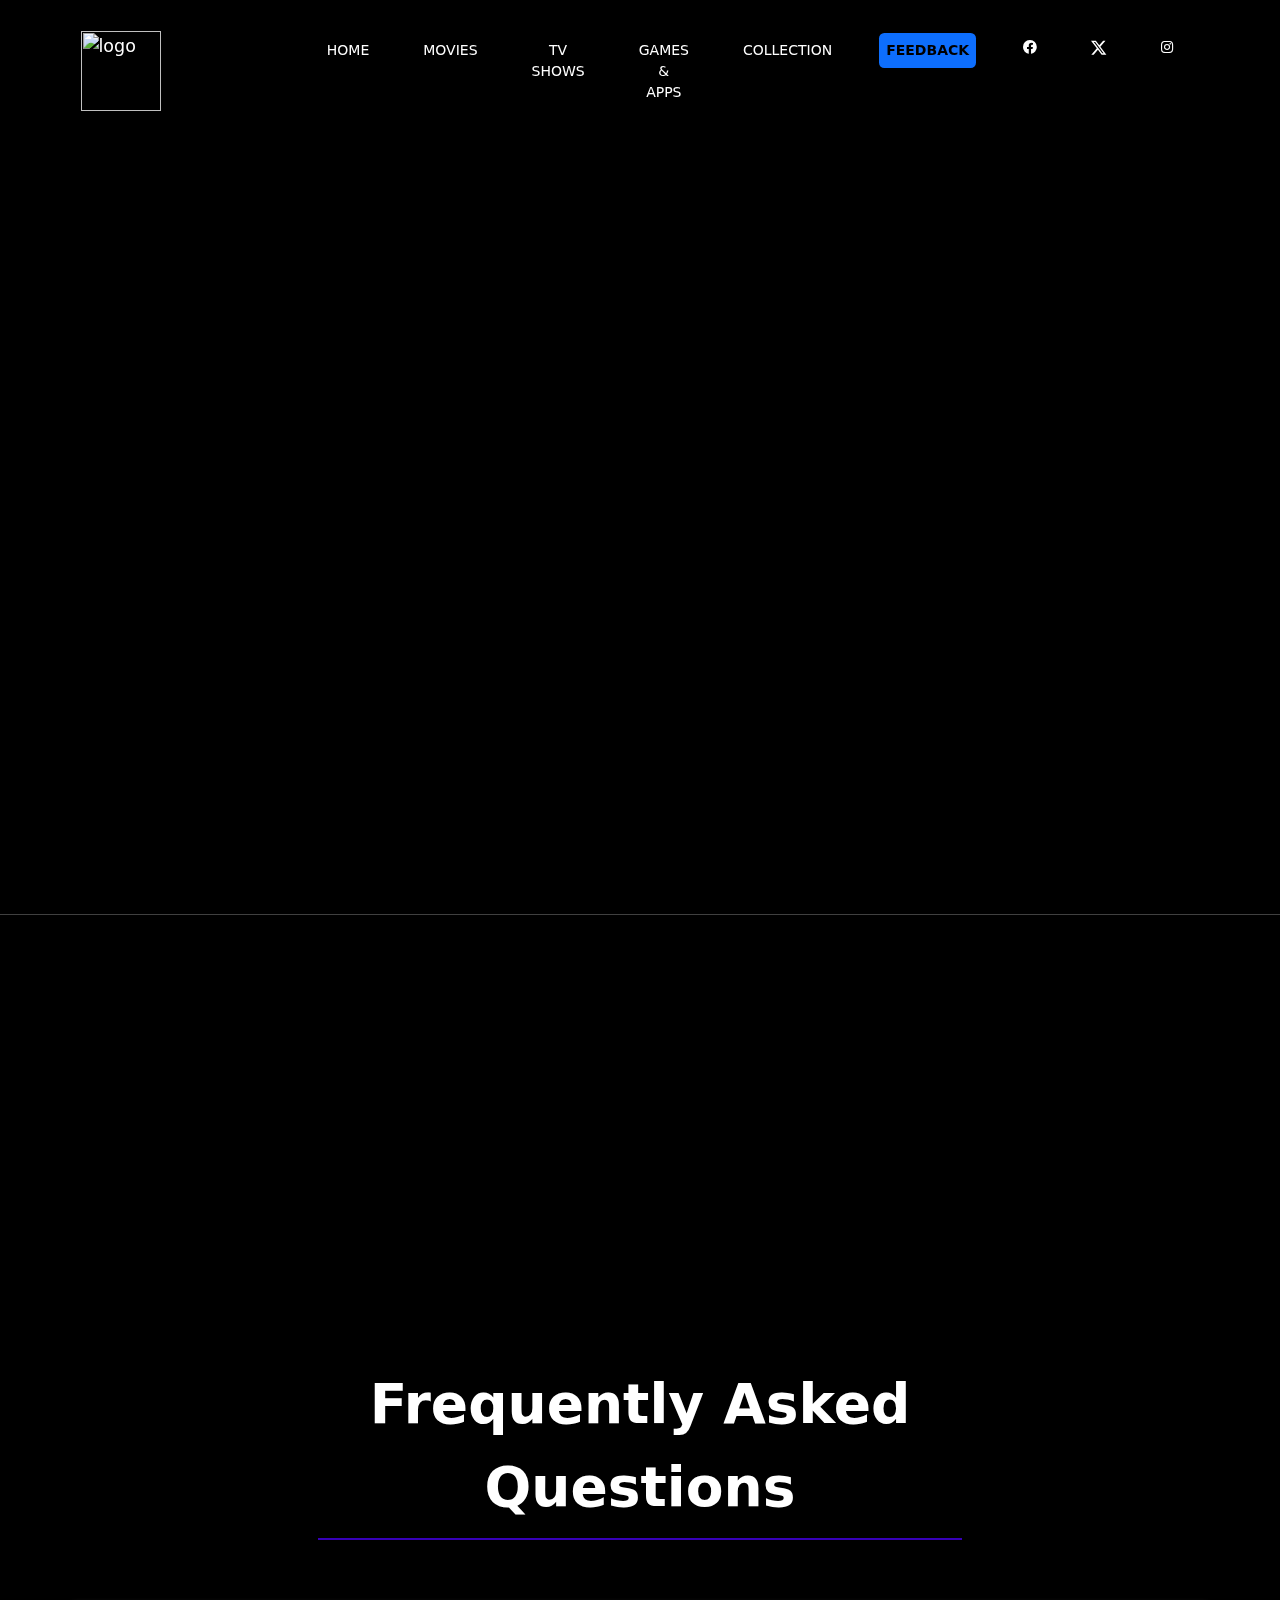
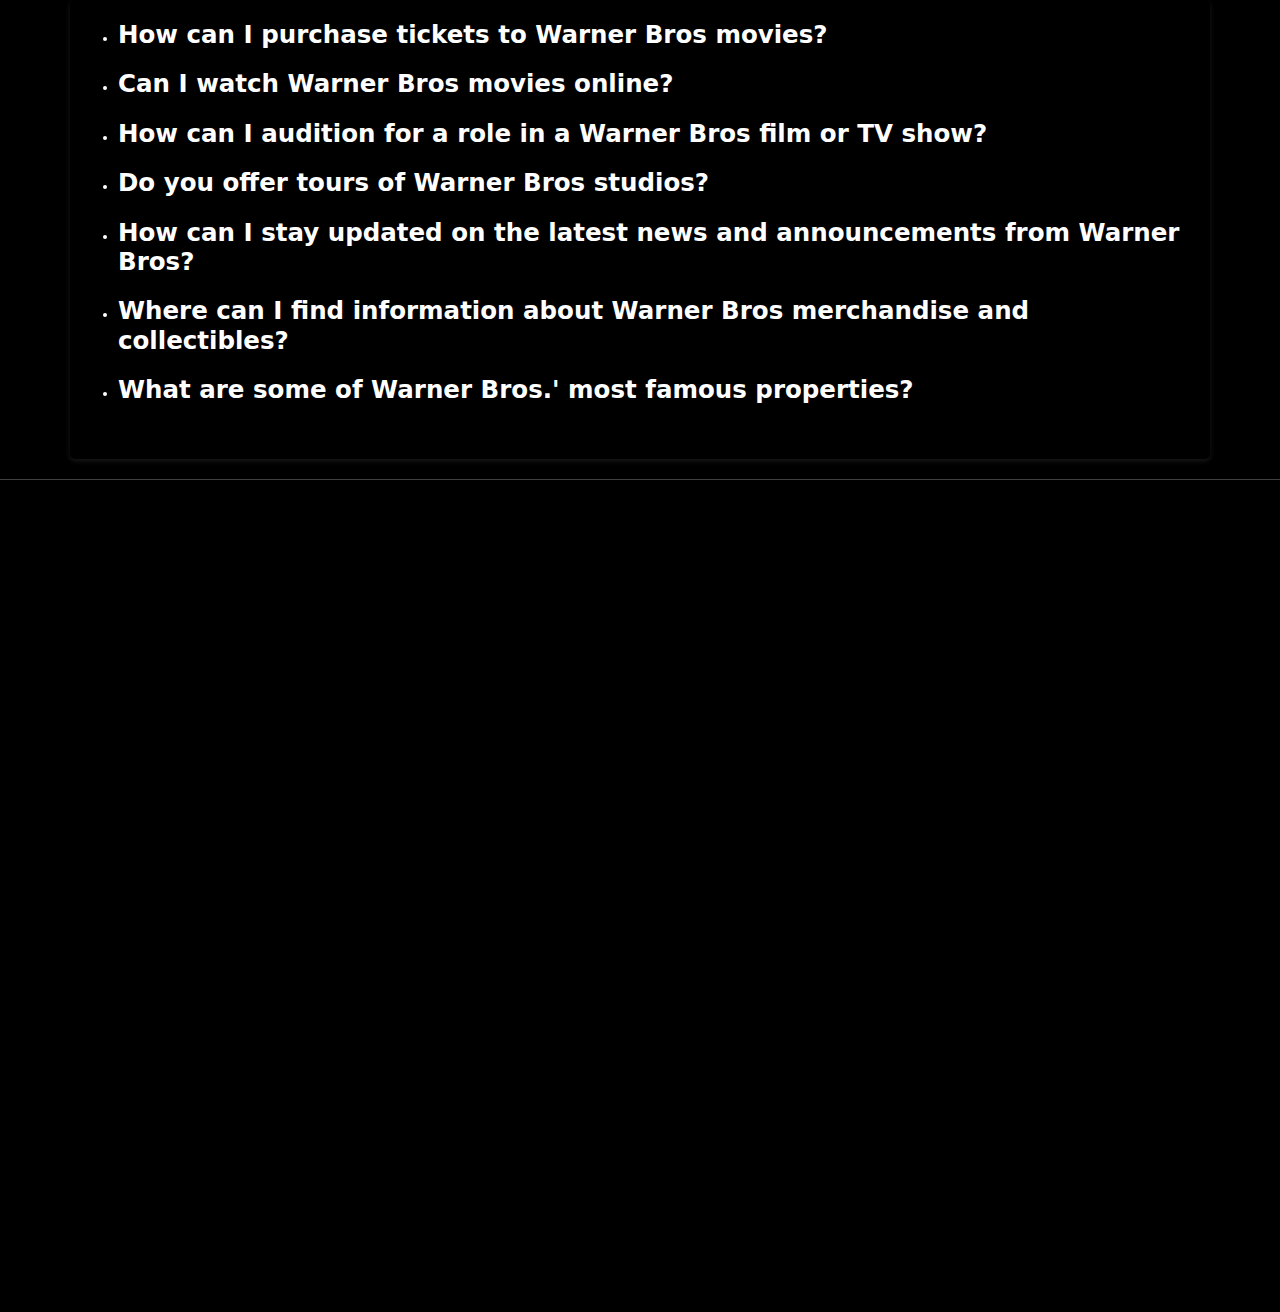
==== feedback.html @ a3bfcc82 "Add files via upload" ====
<!doctype>
<html lang="en">
<meta charset="UTF-8">
<meta name="viewport" content="width=device-width, initial-scale=1.0">
	<link rel="stylesheet" href="styles.css">
<head>
   <title>Warner_Bros | Feedback</title>
    <link rel="website icon" type="png"
    href="Images/pngwing2.com.png">
    
    
  <link href="https://cdn.jsdelivr.net/npm/bootstrap@5.2.3/dist/css/bootstrap.min.css" rel="stylesheet" integrity="sha384-rbsA2VBKQhggwzxH7pPCaAqO46MgnOM80zW1RWuH61DGLwZJEdK2Kadq2F9CUG65" crossorigin="anonymous">
  <link href="https://cdn.jsdelivr.net/npm/bootstrap@5.0.2/dist/css/bootstrap.min.css" rel="stylesheet" integrity="sha384-EVSTQN3/azprG1Anm3QDgpJLIm9Nao0Yz1ztcQTwFspd3yD65VohhpuuCOmLASjC" crossorigin="anonymous">
  <link href="https://cdnjs.cloudflare.com/ajax/libs/twitter-bootstrap/5.3.0/css/bootstrap.min.css" rel="stylesheet">
  <link rel="stylesheet" href="https://cdn.jsdelivr.net/npm/bootstrap@5.2.0-beta1/dist/css/bootstrap.min.css">
  <link rel="stylesheet" href="https://cdnjs.cloudflare.com/ajax/libs/font-awesome/5.15.4/css/all.min.css">
   <style>
    .featurette {
        opacity: 0;
        transform: translateY(50px);
        transition: opacity 0.5s ease, transform 0.5s ease;
        color: #fff;
    }

    .featurette-show {
        opacity: 1;
        transform: translateY(0);
    }
    .navbar {
  background-color: transparent !important;
}

    /* Add this CSS for the solid navbar */
    .solid-nav {
      background-color: #000 !important;
      transition: background-color 0.3s ease-in-out;
    }
    h1{
      text-align: left;
      margin-bottom: 0;
      margin-left: 0;
    }
        h1, h2, h3 {
            color: #ffffff;
            font-weight: bolder;
        }
        .faq-item {
            margin-bottom: 20px;
        }
        .faq-question {
            font-weight: bold;
            cursor: pointer;
        }
        .faq-answer {
            display: none;
            margin-top: 10px;
        }

body{
  background-color: #000;
  color: #fff;
}
.blockquote{
  font-weight: bolder;
}
section {
  background-image: url(Images/stars.jpeg);
  background-size: cover;
  background-position: center;
}
* {box-sizing: border-box;}

input[type=text], select, textarea {
  width: 100%;
  padding: 12px;
  border: 1px solid #2500ba;
  border-radius: 4px;
  box-sizing: border-box;
  margin-top: 6px;
  margin-bottom: 16px;
  resize: vertical;
}

input[type=submit] {
  background-color: #000000;
  border-color:rgb(0, 0, 214) ;
  color: rgb(18, 0, 180);
  padding: 12px 20px;
  
  border-radius: 4px;
  cursor: pointer;
}

input[type=submit]:hover {
  background-color: #4200dd;
  color: #ffffff;
}


</style>
</head>  
<body>
  <header>
  <nav class="navbar nav nav-pills nav-fill navbar-expand-lg navbar-dark bg-dark fixed-top">
    <div class="container">
      <a class="navbar-brand" href="feedback.html">
        <img src="Images/Warner_Bros._logo_2023.svg.png" alt="logo" width="80" height="80" class="d-inline-block align-text-top">
      </a>
      <button class="navbar-toggler" type="button" data-bs-toggle="collapse" data-bs-target="#navbarNav"
        aria-controls="navbarNav" aria-expanded="false" aria-label="Toggle navigation">
        <span class="navbar-toggler-icon"></span>
      </button>
      <div class="collapse navbar-collapse" id="navbarNav">
        <ul class="navbar-nav ms-auto">
          <li class="nav-item">
            <a class="nav-link" href="index.html">Home</a>
          </li>
          <li class="nav-item">
            <a class="nav-link" href="movies.html">Movies</a>
          </li>
          <li class="nav-item">
            <a class="nav-link" href="tvshows.html">Tv Shows</a>
          </li>
          <li class="nav-item">
            <a class="nav-link" href="games&apps.html">Games & Apps</a>
          </li>
          <li class="nav-item">
            <a class="nav-link" href="collection.html">Collection</a>
          </li>
          <li class="nav-item">
            <strong><a class="nav-link active" aria-current="page" href="feedback.html" style="color: #000;">Feedback</a></strong>
          </li>
          <li class="nav-item">
            <a class="nav-link" href="https://www.facebook.com/warnerbrosent/"><i class="fab fa-facebook"></i></a>
          </li>
          <li class="nav-item">
            <a class="nav-link" href="https://twitter.com/Warnerbros/"><svg xmlns="http://www.w3.org/2000/svg" width="1.1em" height="1.1em" fill="currentColor" class="bi bi-twitter-x" viewBox="0 0 16 16" lc-helper="svg-icon" class=""><path d="M12.6.75h2.454l-5.36 6.142L16 15.25h-4.937l-3.867-5.07-4.425 5.07H.316l5.733-6.57L0 .75h5.063l3.495 4.633L12.601.75Zm-.86 13.028h1.36L4.323 2.145H2.865z"/></svg></a>
          </li>
          <li class="nav-item">
            <a class="nav-link" href="https://www.instagram.com/warnerbrosentertainment/"><i class="fab fa-instagram"></i></a>
          </li>
        </ul>
      </div>
    </div>
  </nav>
  </header>
  <div id="intro" class="bg-video">
    <div class="mask text-white">
      <div class="container d-flex align-items-center text-center h-100">
        <video autoplay loop muted playsinline>
          <source src="Images/WB100 _  Celebrating 100 years of storytelling at the Academy Awards.mp4" type="video/mp4">
          Your browser does not support the video tag.
        </video>
      </div>
    </div>
  </div>

  <hr class="featurette-divider">

  <div class="row featurette" id="featurette1">
      <div class="col-md-7">
          <figure>
              <blockquote class="blockquote">
                <h1 class="display-1">Warner Bros Feedback</h1></blockquote>
                <br>
                <big>
                <p style="text-align: left;">
                  We value your feedback!  Warner Bros. strives to create exceptional entertainment experiences and your input helps us achieve that goal. This page allows you to share your thoughts and suggestions on various aspects of Warner Bros.
               </p>
              </big>
            </figure>      
      </div> 
      <div class="col-md-5">
          <img class="featurette-image img-fluid mx-auto" src="Images/daffy duck and bugs bunny.png" alt="daffy duck" width="400px" height="200px">
      </div>
  </div>
<section>
  <div class="container my-3">
    <div class="row justify-content-center">
      <div class="col-lg-7 col-md-8">
        <div class="text-center">
          <div class="divider" class="text-light fw-bold" style="font-size: 55px; ">Frequently Asked Questions</div>
        </div>
      </div>
      <br>
    </div>
  </div>
  <div class="container" style=" margin: 20px auto; padding: 20px; border-radius: 5px;  box-shadow: 0 2px 5px rgba(255, 246, 246, 0.1) ">
    <ul>
      <li><div class="faq-item">
            <h3 class="faq-question">How can I purchase tickets to Warner Bros movies?</h3>
            <div class="faq-answer">
              <p class="fs-5">You can purchase tickets to Warner Bros movies through various ticketing platforms like Fandango, AMC, Regal Cinemas, and directly through our website for select theaters.</p>
            </div>
          </div>
        </li>
      <li><div class="faq-item">
            <h3 class="faq-question">Can I watch Warner Bros movies online?</h3>
            <div class="faq-answer">
              <p class="fs-5">Yes, you can watch Warner Bros movies online through streaming platforms like HBO Max, Amazon Prime Video, Google Play Movies, and iTunes.</p>
            </div>
          </div>
        </li>
        <li><div class="faq-item">
              <h3 class="faq-question">How can I audition for a role in a Warner Bros film or TV show?</h3>
              <div class="faq-answer">
                <p class="fs-5">Warner Bros holds casting calls for various projects throughout the year. Keep an eye on our website and social media channels for announcements about upcoming auditions and casting opportunities.</p>
              </div>
            </div>
        </li>
        <li><div class="faq-item">
              <h3 class="faq-question">Do you offer tours of Warner Bros studios?</h3>
              <div class="faq-answer">
                <p class="fs-5">Yes, Warner Bros Studio Tour Hollywood offers guided tours of our historic studio lot in Burbank, California. Visit our website for more information and to book your tour.</p>
              </div>
            </div>
        </li>
        <li><div class="faq-item">
              <h3 class="faq-question">How can I stay updated on the latest news and announcements from Warner Bros?</h3>
              <div class="faq-answer">
                <p class="fs-5">You can stay updated on the latest news, announcements, and behind-the-scenes content from Warner Bros by following us on social media and subscribing to our newsletter on the website.</p>
              </div>
            </div>
        </li> 
        <li><div class="faq-item">
              <h3 class="faq-question">Where can I find information about Warner Bros merchandise and collectibles?</h3>
              <div class="faq-answer">
                <p class="fs-5">You can find a wide range of Warner Bros merchandise and collectibles on our official online store, as well as through authorized retailers and specialty stores.</p>
              </div>
            </div>
        </li>
        <li><div class="faq-item">
              <h3 class="faq-question">What are some of Warner Bros.' most famous properties?</h3>
              <div class="faq-answer">
                <p class="fs-5">Warner Bros. is home to iconic franchises like DC Comics (Batman, Superman, Wonder Woman),  Lord of the Rings, Harry Potter,  The Wizard of Oz, Casablanca, Friends, and Rick and Morty.</p>
              </div>
            </div>
        </li> 
    </ul>
  </div>
</section>
  <hr class="featurette-divider">

  <div class="row featurette" id="featurette2">
    <div class="col-md-5">
          <img class="featurette-image img-fluid mx-auto" src="Images/daffy  duck.png"alt="daffy duck" width="400px" height="200px">
      </div>
  
      <div class="col-md-7">
          <figure>
              <blockquote class="blockquote">
                <h1 class="display-1">Have any feedback? Let us know!</h1></blockquote>
                <big>
                <p>
                  <div class="container">
                    <form action="/action_page.php">
                      <label for="fname">First Name</label>
                      <input type="text" id="fname" name="firstname" placeholder="Your name..">
                  
                      <label for="lname">Last Name</label>
                      <input type="text" id="lname" name="lastname" placeholder="Your last name..">
                  
                      <label for="subject">Your Feedback</label>
                      <textarea id="subject" name="subject" placeholder="Let us know..." style="height:100px"></textarea>
                  
                      <input type="submit" value="Submit feedback">
                    </form>
                  </div>
                </p>
                </big>
          </figure>
      </div>  

<footer>
  <div class="container d-flex flex-wrap justify-content-between align-items-center py-3 my-4 border-top">
    <div class="col-md-4 d-flex align-items-center">
      <div class="lc-block text-center mb-3 mb-md-0">
        <a class="navbar-brand" href="index.html">
          <img class="img-fluid me-1" src="Images/Warner_Bros._logo_2023.svg.png" alt="my brand" width="48px" height="48px">
        </a>
      </div>
    </div>
        <p class="h5" style="text-align: center;"></i>© 2024 Warner_Bros, Inc</p>
  
    <div class="col-md-4 justify-content-end d-flex gap-3">
      <div class="lc-block">
  
        <a href="https://www.facebook.com/warnerbrosent/">
          <svg xmlns="http://www.w3.org/2000/svg" width="2em" height="2em" fill="currentColor" viewBox="0 0 16 16" lc-helper="svg-icon" class="">
            <path d="M16 8.049c0-4.446-3.582-8.05-8-8.05C3.58 0-.002 3.603-.002 8.05c0 4.017 2.926 7.347 6.75 7.951v-5.625h-2.03V8.05H6.75V6.275c0-2.017 1.195-3.131 3.022-3.131.876 0 1.791.157 1.791.157v1.98h-1.009c-.993 0-1.303.621-1.303 1.258v1.51h2.218l-.354 2.326H9.25V16c3.824-.604 6.75-3.934 6.75-7.951z"></path>
          </svg>
        </a>
  
      </div>
 <hr class="featurette-divider">

            <div class="lc-block">	
  
                <a href="https://twitter.com/Warnerbros/">
          <svg xmlns="http://www.w3.org/2000/svg" width="2em" height="2em" fill="currentColor" class="bi bi-twitter-x" viewBox="0 0 16 16" lc-helper="svg-icon" class="">
            <path d="M12.6.75h2.454l-5.36 6.142L16 15.25h-4.937l-3.867-5.07-4.425 5.07H.316l5.733-6.57L0 .75h5.063l3.495 4.633L12.601.75Zm-.86 13.028h1.36L4.323 2.145H2.865z"/>
            </svg>
        </a>
      </div>
           
      <div class="lc-block">
  
        <a href="https://www.instagram.com/warnerbrosentertainment/">
          <svg xmlns="http://www.w3.org/2000/svg" width="2em" height="2em" fill="currentColor" viewBox="0 0 16 16"  lc-helper="svg-icon">
            <path d="M8 0C5.829 0 5.556.01 4.703.048 3.85.088 3.269.222 2.76.42a3.917 3.917 0 0 0-1.417.923A3.927 3.927 0 0 0 .42 2.76C.222 3.268.087 3.85.048 4.7.01 5.555 0 5.827 0 8.001c0 2.172.01 2.444.048 3.297.04.852.174 1.433.372 1.942.205.526.478.972.923 1.417.444.445.89.719 1.416.923.51.198 1.09.333 1.942.372C5.555 15.99 5.827 16 8 16s2.444-.01 3.298-.048c.851-.04 1.434-.174 1.943-.372a3.916 3.916 0 0 0 1.416-.923c.445-.445.718-.891.923-1.417.197-.509.332-1.09.372-1.942C15.99 10.445 16 10.173 16 8s-.01-2.445-.048-3.299c-.04-.851-.175-1.433-.372-1.941a3.926 3.926 0 0 0-.923-1.417A3.911 3.911 0 0 0 13.24.42c-.51-.198-1.092-.333-1.943-.372C10.443.01 10.172 0 7.998 0h.003zm-.717 1.442h.718c2.136 0 2.389.007 3.232.046.78.035 1.204.166 1.486.275.373.145.64.319.92.599.28.28.453.546.598.92.11.281.24.705.275 1.485.039.843.047 1.096.047 3.231s-.008 2.389-.047 3.232c-.035.78-.166 1.203-.275 1.485a2.47 2.47 0 0 1-.599.919c-.28.28-.546.453-.92.598-.28.11-.704.24-1.485.276-.843.038-1.096.047-3.232.047s-2.39-.009-3.233-.047c-.78-.036-1.203-.166-1.485-.276a2.478 2.478 0 0 1-.92-.598 2.48 2.48 0 0 1-.6-.92c-.109-.281-.24-.705-.275-1.485-.038-.843-.046-1.096-.046-3.233 0-2.136.008-2.388.046-3.231.036-.78.166-1.204.276-1.486.145-.373.319-.64.599-.92.28-.28.546-.453.92-.598.282-.11.705-.24 1.485-.276.738-.034 1.024-.044 2.515-.045v.002zm4.988 1.328a.96.96 0 1 0 0 1.92.96.96 0 0 0 0-1.92zm-4.27 1.122a4.109 4.109 0 1 0 0 8.217 4.109 4.109 0 0 0 0-8.217zm0 1.441a2.667 2.667 0 1 1 0 5.334 2.667 2.667 0 0 1 0-5.334z"></path>
          </svg>
        </a>
  
      </div>
      <div class="lc-block">
  
        <a href="https://www.youtube.com/user/WarnerBrosPictures">
          <svg xmlns="http://www.w3.org/2000/svg" width="2em" height="2em" fill="currentColor" viewBox="0 0 16 16"  lc-helper="svg-icon">
            <path d="M8.051 1.999h.089c.822.003 4.987.033 6.11.335a2.01 2.01 0 0 1 1.415 1.42c.101.38.172.883.22 1.402l.01.104.022.26.008.104c.065.914.073 1.77.074 1.957v.075c-.001.194-.01 1.108-.082 2.06l-.008.105-.009.104c-.05.572-.124 1.14-.235 1.558a2.007 2.007 0 0 1-1.415 1.42c-1.16.312-5.569.334-6.18.335h-.142c-.309 0-1.587-.006-2.927-.052l-.17-.006-.087-.004-.171-.007-.171-.007c-1.11-.049-2.167-.128-2.654-.26a2.007 2.007 0 0 1-1.415-1.419c-.111-.417-.185-.986-.235-1.558L.09 9.82l-.008-.104A31.4 31.4 0 0 1 0 7.68v-.123c.002-.215.01-.958.064-1.778l.007-.103.003-.052.008-.104.022-.26.01-.104c.048-.519.119-1.023.22-1.402a2.007 2.007 0 0 1 1.415-1.42c.487-.13 1.544-.21 2.654-.26l.17-.007.172-.006.086-.003.171-.007A99.788 99.788 0 0 1 7.858 2h.193zM6.4 5.209v4.818l4.157-2.408L6.4 5.209z"></path>
          </svg>
        </a>
  
      </div>
    </div>
  </div>
  </footer>

<script>
    document.addEventListener("DOMContentLoaded", function() {
        const observer = new IntersectionObserver(entries => {
            entries.forEach(entry => {
                if (entry.isIntersecting) {
                    entry.target.classList.add("featurette-show");
                }
            });
        });

        const features = document.querySelectorAll(".featurette");
        features.forEach(feature => {
            observer.observe(feature);
        });
    });
     // Add JavaScript to toggle visibility of FAQ answers
     const faqQuestions = document.querySelectorAll('.faq-question');
        faqQuestions.forEach(question => {
            question.addEventListener('click', () => {
                const answer = question.nextElementSibling;
                answer.style.display = answer.style.display === 'block' ? 'none' : 'block';
            });
        });
        window.addEventListener('scroll', function() {
    const navbar = document.querySelector('.navbar');
    if (window.scrollY > 50) {
      navbar.classList.add('solid-nav');
    } else {
      navbar.classList.remove('solid-nav');
    }
  });
  </script>

  <!-- External Scripts -->

  <script src="https://cdn.jsdelivr.net/npm/@popperjs/core@2.9.2/dist/umd/popper.min.js" integrity="sha384-IQsoLXl5PILFhosVNubq5LC7Qb9DXgDA9i+tQ8Zj3iwWAwPtgFTxbJ8NT4GN1R8p" crossorigin="anonymous"></script>
  <script src="https://cdn.jsdelivr.net/npm/bootstrap@5.0.2/dist/js/bootstrap.min.js" integrity="sha384-cVKIPhGWiC2Al4u+LWgxfKTRIcfu0JTxR+EQDz/bgldoEyl4H0zUF0QKbrJ0EcQF" crossorigin="anonymous"></script>

</body>
</html>
---- styles.css ----
header{
  color: #fff;
}
.navbar {
    width: 100%;
    margin: auto;
    padding: 5;
    display: flex;
    align-items: center;
    justify-content: space-between;
    margin-top: 0;
    }
    .aria-current{
      text-decoration: underline;
      color: #007bff;
    }
.navbar-brand{
    width: 240px;
    cursor: pointer;
    }
.navbar ul li{
    list-style: none;
    display: inline-block;
    margin:0 20px;
    position: relative;
    }
.navbar ul li a {
    text-decoration: none;
    color: #fff;
    text-transform: uppercase;
    }
.navbar ul li::after{
    content:'';
    height: 3px;
    width: 0;
    background: rgb(46, 0, 232);
    position: absolute;
    left: 0;
    bottom: -4px;
    transition: 0.5s;
    }
.navbar ul li:hover::after{
    width:100%  
}
body {
    font-family: Arial, sans-serif;
    color: rgb(255, 255, 255);
      
}
html, body{
  margin: 0;
  background: rgb(0, 0, 0);
  color: #fff;
  
  font-size: 14px;
  font-weight: 400;
  overflow-x: hidden;
}

@import url('https://fonts.googleapis.com/css2?family=Poetsen+One&display=swap');
.poetsen-one-regular {
  font-family: "Poetsen One", sans-serif;
  font-weight: 400;
  font-style: normal;
}


.slick-slider button {
    position: absolute;
    top: 32%;
    outline: "none";
    border: none;
    width: 40px;
    height: 40px;
    border-radius: 35px;
    background-color: black;
    color: white;
    z-index: 99;
  }
  
  .slick-slider .slick-prev {
    left: -2px;
    font-size: 0;
  }
  
  .slick-slider .slick-prev::before {
    content: '<';
    line-height: 1;
    font-size: 25px;
  }
  
  .slick-slider .slick-next {
    right: -2px;
    font-size: 0;
  }
  
  .slick-slider .slick-next::after {
    content: '>';
    line-height: 1;
    font-size: 25px;
  }
   
  .slick-dots{
    text-align: center;
  }
  
  .slick-dots li{
    display: inline-block;
    padding: 1px;
    background-color: #ccc;
    margin: 10px 5px;
    width: 10px;
    height: 10px;
    border-radius: 10px;
    cursor: pointer;
  }
  
  .slick-dots button{
    display: none;
  }
  
  .slick-dots li.slick-active{
    background: #000;
  }
  
  .slick-slider img{
    width: 100%;
    height: 26rem;
  }
  
  .slick-slide {
    padding:40px 0;
    position: relative;
    height:auto !important;
    opacity: 0.5;
    transition: all 900ms ease;
  }
  
  .slick-current {
    opacity: 1;
    transform: scale(1.2);
    z-index: 99;
    box-shadow: rgba(0, 0, 0, 0.24) 0px 3px 8px;
  } 
  
  .slick-slide .xyz{
    opacity: 0;
  }
  
  .slick-current .xyz{
    opacity: 1;
  }
  
  
.featuretter{
    width: 100%;
}
@import url('https://fonts.googleapis.com/css?family=Montserrat:300,400,700,800');

section{
  color: #fff;
  background-color: #000;
}
footer{
  width: 100%;
  text-decoration: none;
  color: white;
  text-align: center;
  background-color: #000;
}
.container {
  display: grid;
  grid-template-columns: repeat(auto-fit, minmax(250px, 1fr));
  gap: 20px;
  padding: 20px;
}

.card {
  flex: 1 0 calc(25% - 20px); /* Adjust card width for four cards in a row */
  background-color: #000000;
  border-radius: 8px;
  overflow: hidden;
  box-shadow: 0 4px 8px rgba(0, 0, 0, 0.1);
  transition: transform 0.3s ease-in-out;
  position: relative;
}

.card:before {
  content: "";
  position: absolute;
  top: 0;
  left: 0;
  width: 100%;
  height: 100%;
  border-radius: 8px;
  pointer-events: none;
  background: linear-gradient(to bottom, rgba(136, 130, 222, 0.682) 0%, rgba(255, 255, 255, 0) 100%);
  z-index: -1;
}

.card:hover {
  transform: scale(1.05);
}
.card-content {
  padding: 20px; /* Add padding to the card content */
}
.card-title {
  font-size: 1.2rem; /* Adjust the font size of the title */
  margin-bottom: 10px; /* Add some bottom margin to the title */
}
.play-content {
  display: none; /* Hide play content by default */
}
.play-button {
  font-size: 14px; /* Adjust font size for smaller screens */
}

.card:hover .play-content {
  display: block; /* Show play content on hover */
}
.card-description {
  font-size: 1rem; /* Adjust the font size of the description */
  color: #ffffff; /* Set the text color to white */
}
@media screen and (max-width: 1200px) {
  .card {
    flex-basis: calc(33.33% - 20px); /* Adjust card width for smaller screens */
  }
}

@media screen and (max-width: 768px) {
  .card {
    flex-basis: calc(50% - 20px); /* Adjust card width for phone resolutions */
  }
}
.movie-card::after {
  content: "";
  position: absolute;
  top: 0;
  left: 0;
  width: 100%;
  height: 100%;
  background: linear-gradient(to bottom, rgba(0, 0, 0, 0), rgba(0, 0, 0, 0.2)); /* Adjust gradient colors and opacity */
  pointer-events: none; /* Ensures the pseudo-element doesn't interfere with clicks */
  z-index: 2; /* Ensures the gradient layer is behind the content */
}

.card img {
  width: 100%;
  height: 300px; /* Adjust the height of the image */
  filter: none;
}

.info {
  padding: 10px; /* Adjust the padding inside the card */
  color:#fff;
}

.info h2 {
  margin-top: 0;
  font-size: 18px; /* Adjust the font size of the movie title */
  text-align: center;
}

.info p {
  font-size: 14px; /* Adjust the font size of the movie description */
  margin-top: 0.5cm;
}

@media screen and (max-width: 768px) {
  .card {
    width: 150px; /* Adjust the width of the card for smaller screens */
    height: 250px; /* Adjust the height of the card for smaller screens */
  }

  .card img {
    height: 150px; /* Adjust the height of the image for smaller screens */
  }

  .info {
    padding: 8px; /* Adjust the padding inside the card for smaller screens */
  }

  .info h2 {
    font-size: 16px; /* Adjust the font size of the movie title for smaller screens */
  }

  .info p {
    font-size: 12px; /* Adjust the font size of the movie description for smaller screens */
  }
}
.featurette-divider {
  border-color: 7px solid #1b007d; /* Increase border thickness to 3 pixels */
}

.modal-body {
  text-align: center;
}

/* Center modal content vertically */
.modal-dialog {
  display: flex;
  align-items: center;
  justify-content: center;
  min-height: calc(100% - 1rem);
}
/* Style modal title */
.modal-title {
  font-size: 24px;
}
.modal-content{
  background-color: #000000;
  color: #fff;
  border-color: #007bff;
}
span {
  padding: 0.125rem 0.25rem;
  font-size: 1rem;
  font-weight: 400;
  line-height: 1rem;
  color: rgb(0, 0, 0);
  background-color: rgb(151, 141, 141);
  border-radius: 5px;
}
.bg-video {
position: relative;
width: 100%;
height: 100vh;
overflow: hidden;
}

.bg-video video {
position: absolute;
top: 50%;
left: 50%;
transform: translate(-50%, -50%);
min-width: 100%;
min-height: 100%;
width: auto;
height: auto;
}
.divider {
  width: 100%;
  text-align: center;
  font-size: 20px;
  font-weight: bold;
  margin-bottom: 20px; /* Add spacing below the divider */
  border-bottom: 2px solid #3700b8; /* Add a border below the divider */
  padding-bottom: 10px; /* Add padding below the divider */
}

.modal-lg{
  width: 700px;
  height: 500px;
}
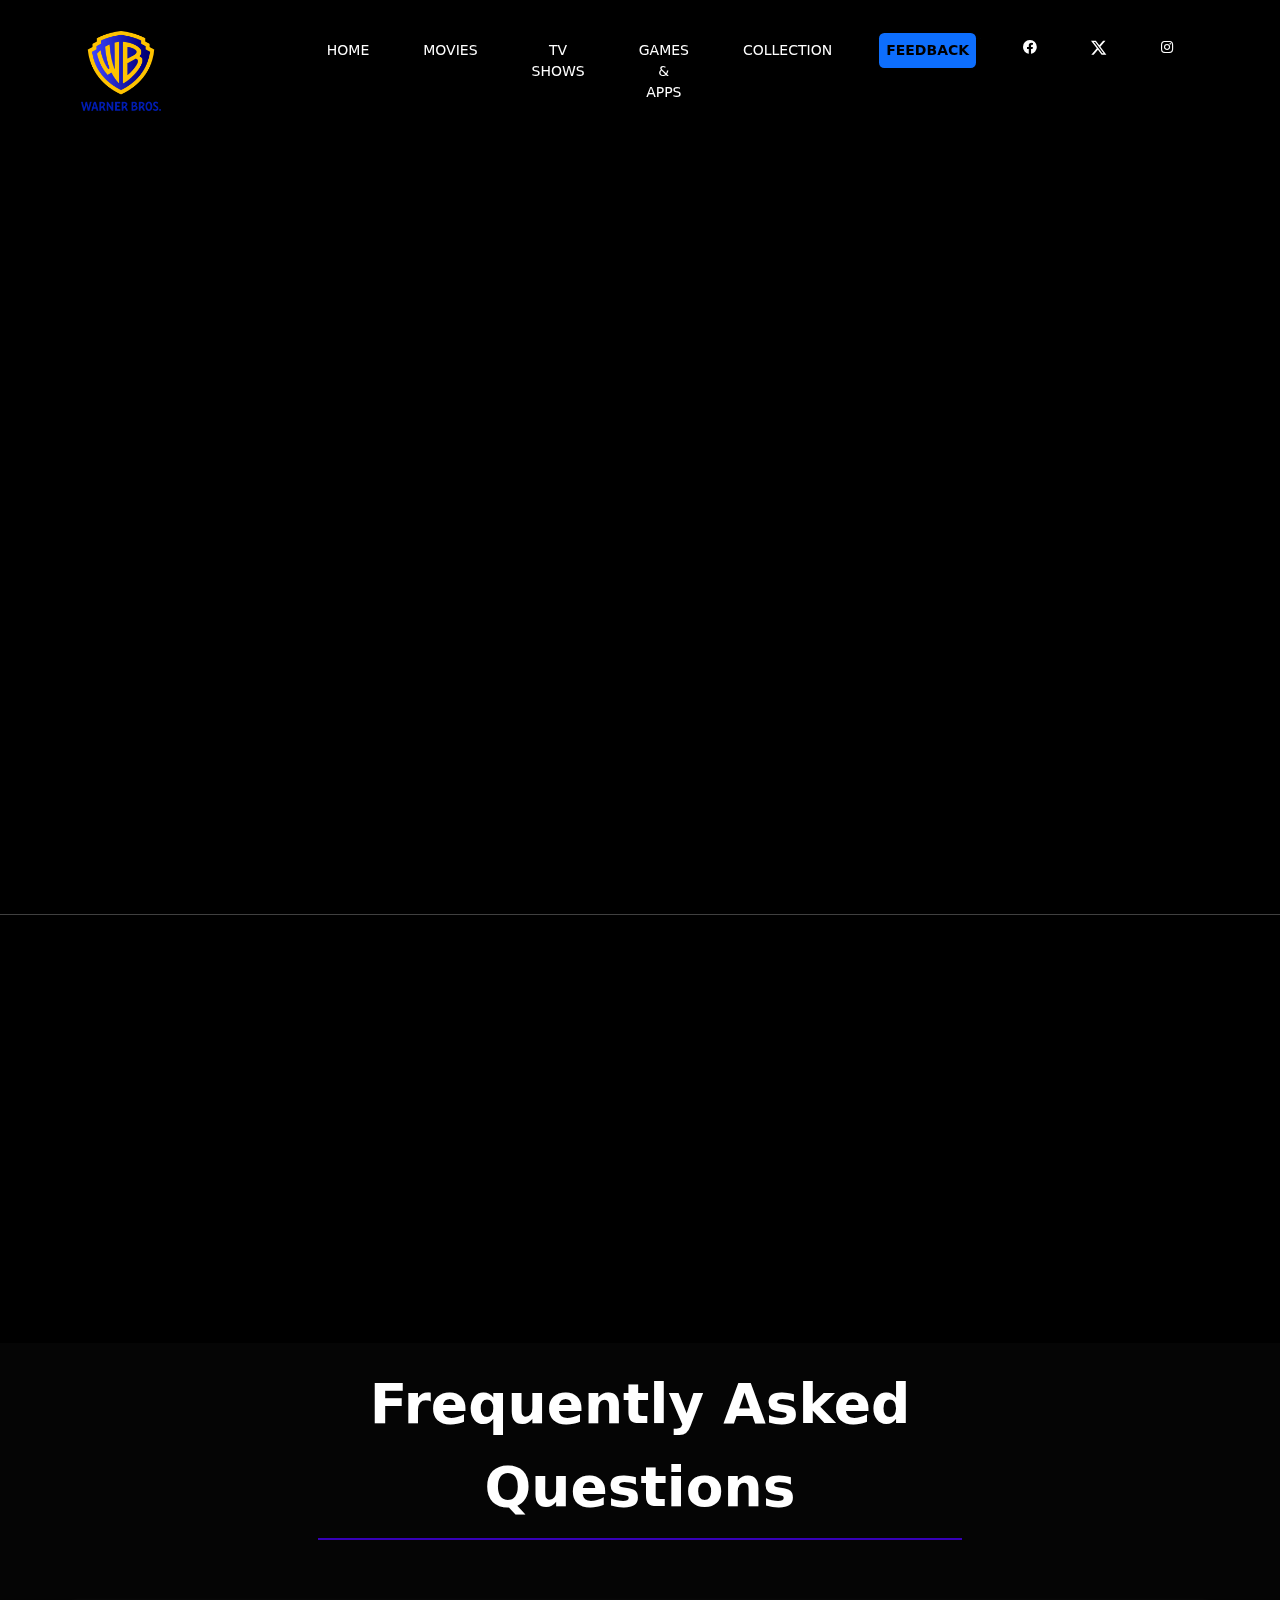
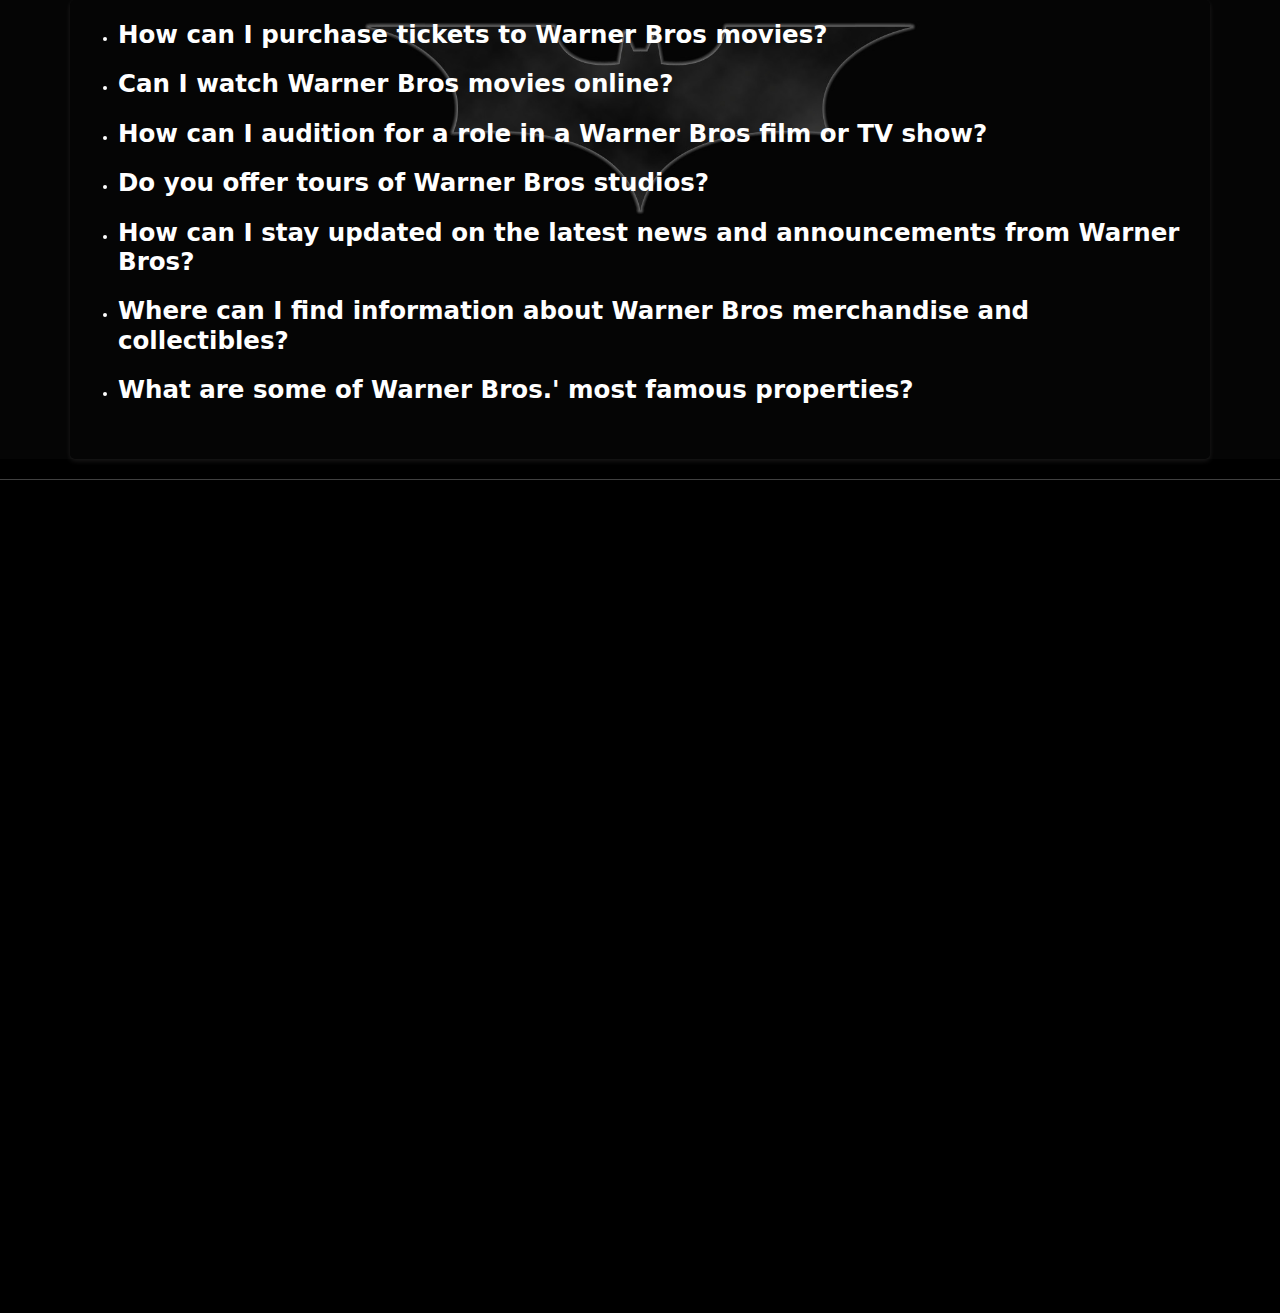
==== commit 255bf074: "Update feedback.html" ====
--- a/feedback.html
+++ b/feedback.html
@@ -30,7 +30,6 @@
   background-color: transparent !important;
 }
 
-    /* Add this CSS for the solid navbar */
     .solid-nav {
       background-color: #000 !important;
       transition: background-color 0.3s ease-in-out;
@@ -95,6 +94,13 @@
   background-color: #4200dd;
   color: #ffffff;
 }
+#success-message {
+            display: none;
+            color: #fff;
+            font-weight: bold;
+            margin-top: 10px;
+            border-color: #4200dd;
+        }
 
 
 </style>
@@ -254,18 +260,19 @@
                 <p>
                   <div class="container">
                     <form action="/action_page.php">
-                      <label for="fname">First Name</label>
-                      <input type="text" id="fname" name="firstname" placeholder="Your name..">
-                  
-                      <label for="lname">Last Name</label>
-                      <input type="text" id="lname" name="lastname" placeholder="Your last name..">
-                  
-                      <label for="subject">Your Feedback</label>
-                      <textarea id="subject" name="subject" placeholder="Let us know..." style="height:100px"></textarea>
-                  
-                      <input type="submit" value="Submit feedback">
+                        <label for="fname">First Name</label>
+                        <input type="text" id="fname" name="firstname" placeholder="Your name..">
+                    
+                        <label for="lname">Last Name</label>
+                        <input type="text" id="lname" name="lastname" placeholder="Your last name..">
+                    
+                        <label for="subject">Your Feedback</label>
+                        <textarea id="subject" name="subject" placeholder="Let us know..." style="height:100px"></textarea>
+                    
+                        <input type="submit" value="Submit feedback">
                     </form>
-                  </div>
+                    <div id="success-message">Feedback sent!</div>
+                </div>
                 </p>
                 </big>
           </figure>
@@ -356,6 +363,57 @@
       navbar.classList.remove('solid-nav');
     }
   });
+
+  function validateForm() {
+            
+            var firstName = document.getElementById("fname").value;
+            var lastName = document.getElementById("lname").value;
+            var feedback = document.getElementById("subject").value;
+            
+            
+            if (firstName === "") {
+                alert("First Name must be filled out");
+                return false;
+            }
+            
+            
+            if (lastName === "") {
+                alert("Last Name must be filled out");
+                return false;
+            }
+            
+       
+            if (feedback === "") {
+                alert("Feedback must be filled out");
+                return false;
+            }
+            
+         
+            return true;
+        }
+
+        function showSuccessMessage(event) {
+            event.preventDefault();  
+            
+            if (validateForm()) {
+                
+                var successMessage = document.getElementById("success-message");
+                successMessage.style.display = "block";
+                
+          
+                setTimeout(function() {
+                    successMessage.style.display = "none";
+                }, 3000);
+
+                event.target.reset();
+            }
+        }
+        
+        // Add event listener to the form submission
+        document.addEventListener("DOMContentLoaded", function() {
+            var form = document.querySelector("form");
+            form.addEventListener("submit", showSuccessMessage);
+        });
   </script>
 
   <!-- External Scripts -->
--- a/styles.css
+++ b/styles.css
@@ -63,7 +63,19 @@
   font-weight: 400;
   font-style: normal;
 }
-
+.carousel-caption {
+  font-family: Arial, Helvetica, sans-serif;
+  font-size: calc(1.525rem + 3.3vw);
+  text-align: left;
+  position: absolute;
+  bottom: 9rem;
+  color: #ffffff;
+  left: 1rem;
+  right: 0;
+  }
+.carousel-inner{
+  height: 725px;
+  } 
 
 .slick-slider button {
     position: absolute;
@@ -152,8 +164,17 @@
   }
   
   
-.featuretter{
+.featurette{
     width: 100%;
+}
+.featurette {
+  opacity: 0;
+  transform: translateY(50px);
+  transition: opacity 0.5s ease, transform 0.5s ease;
+}
+.featurette-show {
+  opacity: 1;
+  transform: translateY(0);
 }
 @import url('https://fonts.googleapis.com/css?family=Montserrat:300,400,700,800');
 
@@ -202,35 +223,35 @@
   transform: scale(1.05);
 }
 .card-content {
-  padding: 20px; /* Add padding to the card content */
+  padding: 20px; 
 }
 .card-title {
-  font-size: 1.2rem; /* Adjust the font size of the title */
-  margin-bottom: 10px; /* Add some bottom margin to the title */
+  font-size: 1.2rem; 
+  margin-bottom: 10px; 
 }
 .play-content {
-  display: none; /* Hide play content by default */
+  display: none; 
 }
 .play-button {
-  font-size: 14px; /* Adjust font size for smaller screens */
+  font-size: 14px; 
 }
 
 .card:hover .play-content {
-  display: block; /* Show play content on hover */
+  display: block;
 }
 .card-description {
-  font-size: 1rem; /* Adjust the font size of the description */
-  color: #ffffff; /* Set the text color to white */
+  font-size: 1rem; 
+  color: #ffffff; 
 }
 @media screen and (max-width: 1200px) {
   .card {
-    flex-basis: calc(33.33% - 20px); /* Adjust card width for smaller screens */
+    flex-basis: calc(33.33% - 20px); 
   }
 }
 
 @media screen and (max-width: 768px) {
   .card {
-    flex-basis: calc(50% - 20px); /* Adjust card width for phone resolutions */
+    flex-basis: calc(50% - 20px); 
   }
 }
 .movie-card::after {
@@ -240,71 +261,72 @@
   left: 0;
   width: 100%;
   height: 100%;
-  background: linear-gradient(to bottom, rgba(0, 0, 0, 0), rgba(0, 0, 0, 0.2)); /* Adjust gradient colors and opacity */
-  pointer-events: none; /* Ensures the pseudo-element doesn't interfere with clicks */
-  z-index: 2; /* Ensures the gradient layer is behind the content */
+  background: linear-gradient(to bottom, rgba(0, 0, 0, 0), rgba(0, 0, 0, 0.2)); 
+  pointer-events: none;
+  z-index: 2; 
 }
 
 .card img {
   width: 100%;
-  height: 300px; /* Adjust the height of the image */
-  filter: none;
+  height: 26rem; 
 }
 
 .info {
-  padding: 10px; /* Adjust the padding inside the card */
+  padding: 10px; 
   color:#fff;
 }
 
 .info h2 {
   margin-top: 0;
-  font-size: 18px; /* Adjust the font size of the movie title */
+  font-size: 18px; 
   text-align: center;
 }
 
 .info p {
-  font-size: 14px; /* Adjust the font size of the movie description */
+  font-size: 14px; 
   margin-top: 0.5cm;
 }
 
 @media screen and (max-width: 768px) {
   .card {
-    width: 150px; /* Adjust the width of the card for smaller screens */
-    height: 250px; /* Adjust the height of the card for smaller screens */
+    width: 100%;
+    height: 250px; 
   }
 
   .card img {
-    height: 150px; /* Adjust the height of the image for smaller screens */
+    height: 150px;
+    object-fit: fill;
+    width: 100%;
   }
 
   .info {
-    padding: 8px; /* Adjust the padding inside the card for smaller screens */
+    padding: 8px;
   }
 
   .info h2 {
-    font-size: 16px; /* Adjust the font size of the movie title for smaller screens */
+    font-size: 16px; 
   }
 
   .info p {
-    font-size: 12px; /* Adjust the font size of the movie description for smaller screens */
+    font-size: 12px; 
   }
 }
 .featurette-divider {
-  border-color: 7px solid #1b007d; /* Increase border thickness to 3 pixels */
+  border-color: 7px solid #1b007d; 
 }
 
 .modal-body {
   text-align: center;
 }
 
-/* Center modal content vertically */
+
 .modal-dialog {
   display: flex;
   align-items: center;
   justify-content: center;
   min-height: calc(100% - 1rem);
 }
-/* Style modal title */
+
 .modal-title {
   font-size: 24px;
 }
@@ -344,12 +366,57 @@
   text-align: center;
   font-size: 20px;
   font-weight: bold;
-  margin-bottom: 20px; /* Add spacing below the divider */
-  border-bottom: 2px solid #3700b8; /* Add a border below the divider */
-  padding-bottom: 10px; /* Add padding below the divider */
+  margin-bottom: 20px; 
+  border-bottom: 2px solid #3700b8; 
+  padding-bottom: 10px; 
 }
 
 .modal-lg{
   width: 700px;
   height: 500px;
+}
+@media (max-width: 768px) {
+  .carousel-inner{
+      height: min-content;
+  }
+.carousel-caption {
+  position: relative; 
+  margin-top: 10px; 
+  text-align: left;
+  align-items: center;
+  left: 0;
+  font-size: 2rem;
+  width: 100%;
+  bottom: 0;
+ }
+.carousel-control {
+top: calc(50% - 20px); 
+ }
+}
+@media (max-width: 576px) { 
+.modal-dialog {
+max-width: 90%;
+margin: auto;
+}
+}
+
+@media (min-width: 577px) and (max-width: 768px) { 
+.modal-dialog {
+max-width: 70%;
+margin: auto;
+}
+}
+
+@media (min-width: 769px) and (max-width: 992px) { 
+.modal-dialog {
+max-width: 50%;
+margin: auto;
+}
+}
+
+@media (min-width: 993px) { 
+.modal-dialog {
+max-width: 40%;
+margin: auto;
+}
 }